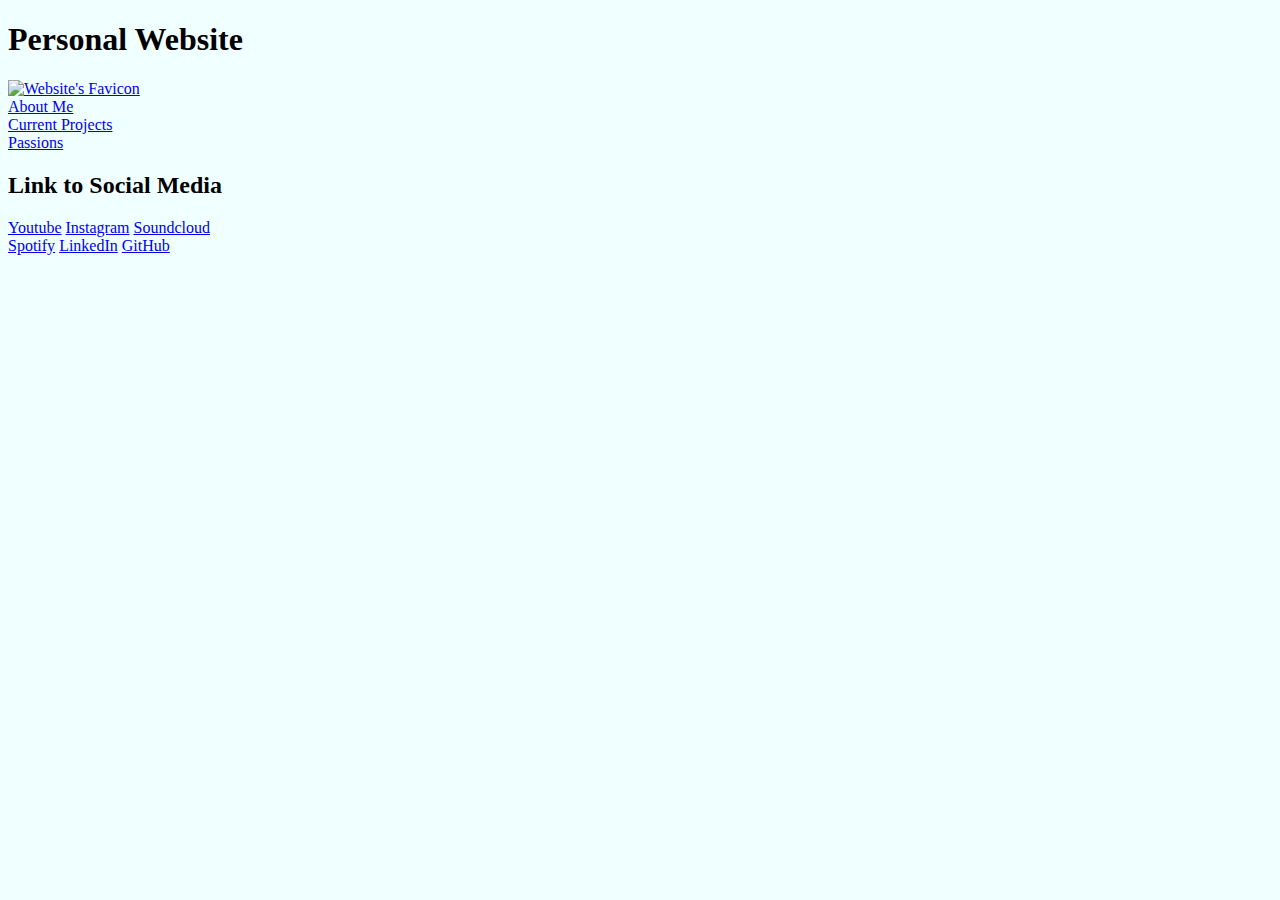
==== src/index.html @ 95a5ae53 "added a css file and background colour for the index section" ====
<!DOCTYPE html>
<html lang="en">
<head>
    <meta charset="UTF-8">
    <meta name="viewport" content="width=device-width, initial-scale=1.0">
    <link rel="stylesheet" href="IndexPageStyle.css">
    <title>Jethro's Personal Website</title>
</head>
<body>
    <h1>Personal Website</h1>
    <a href="index.html"><img src="/Users/jethrohermawan/Hestone.github.io/misc/hestone_favicon.jpg" alt="Website's Favicon" style="width:100px;height:100px;"></a><br>
    <a href="aboutme.html">About Me</a><br>
    <a href="currentprojects.html">Current Projects</a><br>
    <a href="passions.html">Passions</a><br>
    <h2>Link to Social Media</h2>
    <a href="https://www.youtube.com/@Hestone03">Youtube</a>
    <a href="https://www.instagram.com/jethro_hermawan/">Instagram</a>
    <a href="https://soundcloud.com/ilovemusic123-6">Soundcloud</a><br>
    <a href="https://open.spotify.com/artist/3FaK026HDOlML5NOuujxIH">Spotify</a>
    <a href="https://www.linkedin.com/in/jethro-hermawan-60b9b4217/">LinkedIn</a>
    <a href="https://github.com/Hestone">GitHub</a>
</body>
</html>
---- src/IndexPageStyle.css ----
body{
    background-color:azure
}
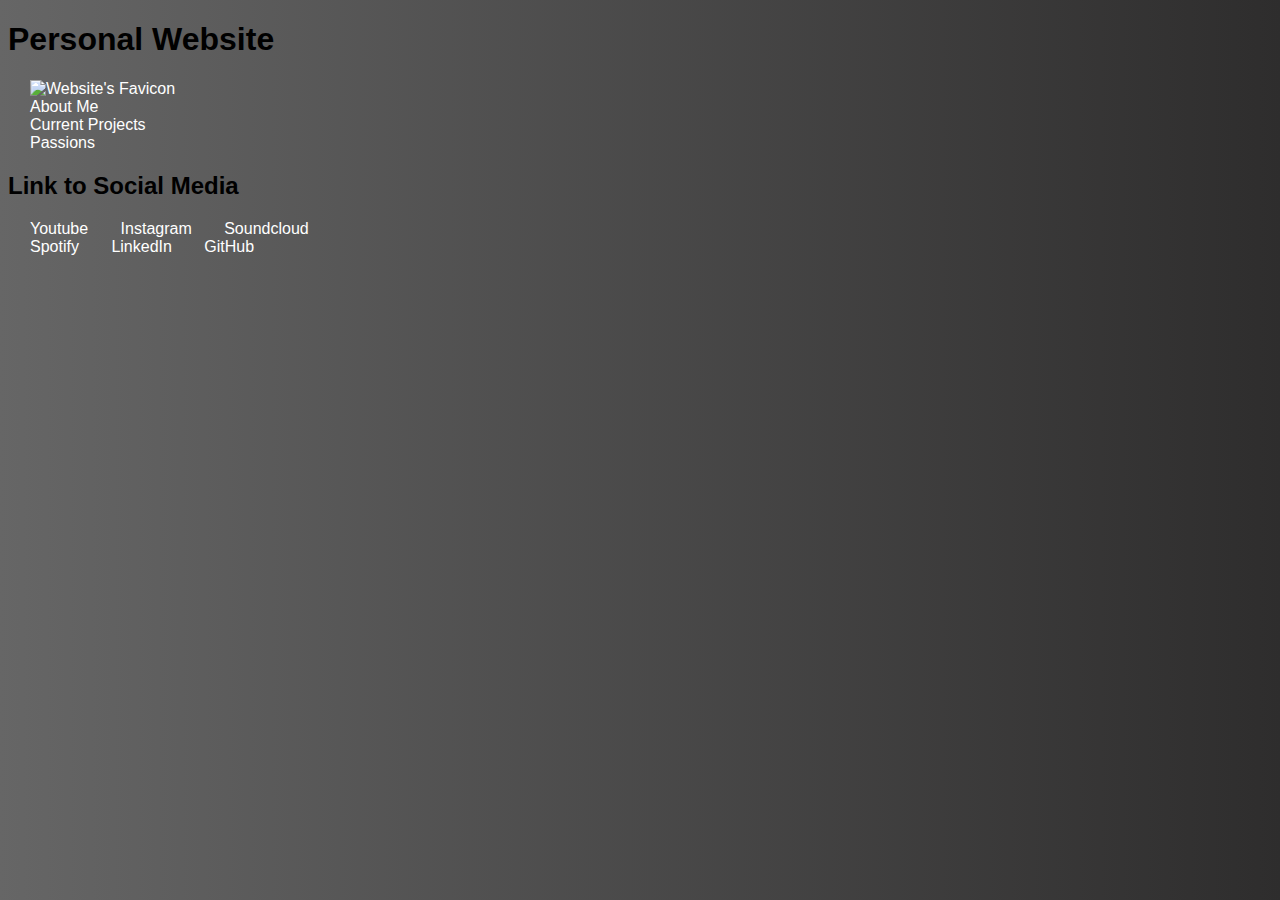
==== commit 01858856: "Resized the logo in the homepage to be bigger." ====
--- a/src/index.html
+++ b/src/index.html
@@ -8,7 +8,7 @@
 </head>
 <body>
     <h1>Personal Website</h1>
-    <a href="index.html"><img src="/Users/jethrohermawan/Hestone.github.io/misc/hestone_favicon.jpg" alt="Website's Favicon" style="width:100px;height:100px;"></a><br>
+    <a href="index.html"><img src="/Users/jethrohermawan/Hestone.github.io/misc/hestone_favicon.jpg" alt="Website's Favicon" style="width:1080px;height:600px;"></a><br>
     <a href="aboutme.html">About Me</a><br>
     <a href="currentprojects.html">Current Projects</a><br>
     <a href="passions.html">Passions</a><br>
--- a/src/IndexPageStyle.css
+++ b/src/IndexPageStyle.css
@@ -1,3 +1,17 @@
+*{
+    font-family:Arial, Helvetica, sans-serif;
+}
+
 body{
-    background-color:azure
+    background-image: linear-gradient(to left, #2E2D2D, #666666);
+}
+
+a{
+    margin-left: 16px;
+    text-decoration: none;
+    padding: 6px;
+    color:#ffffff;
+}
+a:hover{
+    color: #aaa1a1;
 }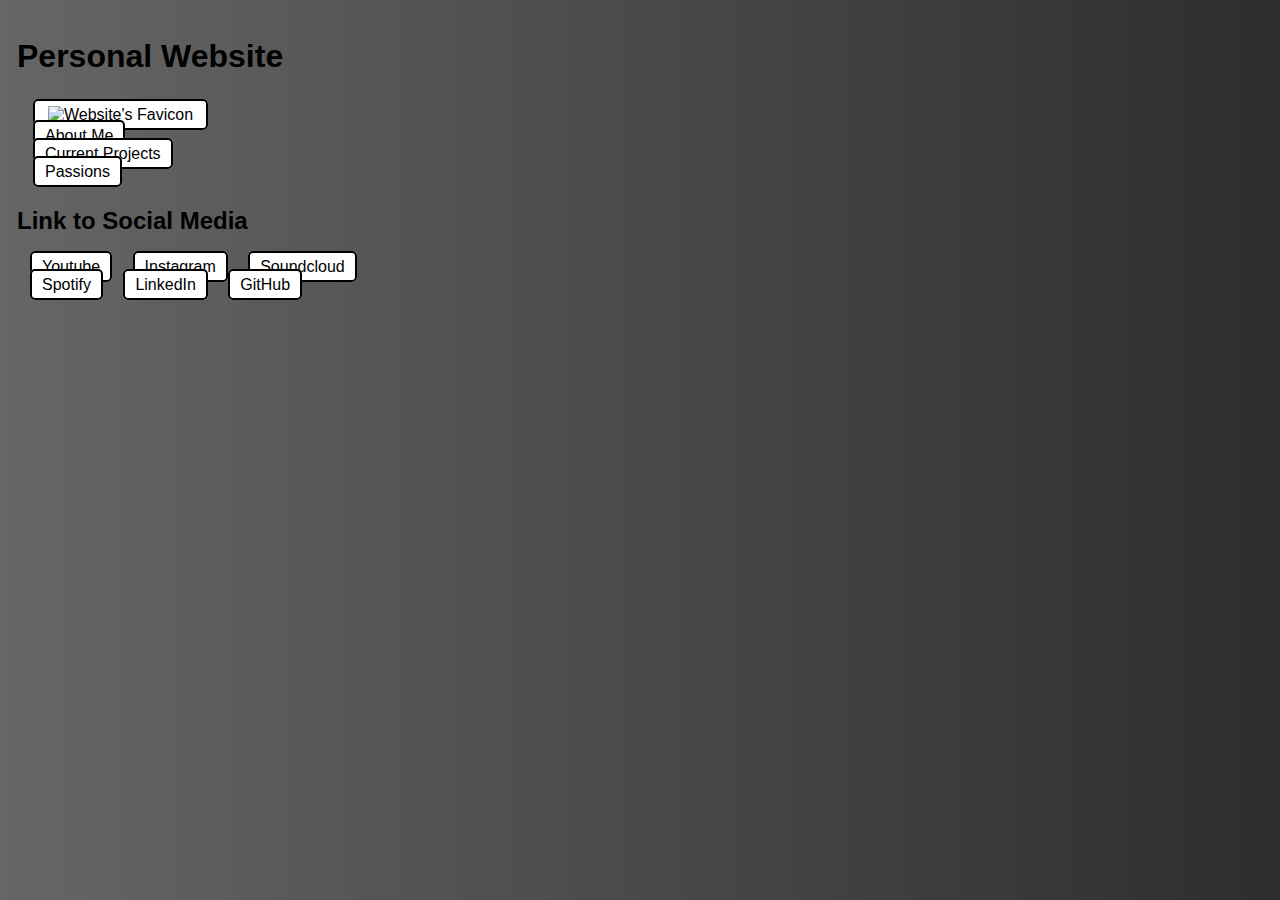
==== commit f3db68a8: "Aligned the Navigation Panel to the right and added a proper padding on all sections." ====
--- a/src/index.html
+++ b/src/index.html
@@ -8,10 +8,12 @@
 </head>
 <body>
     <h1>Personal Website</h1>
-    <a href="index.html"><img src="/Users/jethrohermawan/Hestone.github.io/misc/hestone_favicon.jpg" alt="Website's Favicon" style="width:1080px;height:600px;"></a><br>
-    <a href="aboutme.html">About Me</a><br>
-    <a href="currentprojects.html">Current Projects</a><br>
-    <a href="passions.html">Passions</a><br>
+    <ul id="nav">
+        <a href="index.html"><img src="/Users/jethrohermawan/Hestone.github.io/misc/hestone_favicon.jpg" alt="Website's Favicon" style="align-items:center;width:1080px;height:600px;"></a><br>
+        <a href="aboutme.html">About Me</a><br>
+        <a href="currentprojects.html">Current Projects</a><br>
+        <a href="passions.html">Passions</a><br>
+    </ul>
     <h2>Link to Social Media</h2>
     <a href="https://www.youtube.com/@Hestone03">Youtube</a>
     <a href="https://www.instagram.com/jethro_hermawan/">Instagram</a>
--- a/src/IndexPageStyle.css
+++ b/src/IndexPageStyle.css
@@ -1,5 +1,6 @@
 *{
     font-family:Arial, Helvetica, sans-serif;
+    padding:3px;
 }
 
 body{
@@ -10,7 +11,13 @@
     margin-left: 16px;
     text-decoration: none;
     padding: 6px;
-    color:#ffffff;
+    color:#333;
+    border: 2px solid black;
+    border-radius:5px;
+    background-color:white;
+    color:black;
+    cursor: pointer;
+    padding: 5px 10px;
 }
 a:hover{
     color: #aaa1a1;
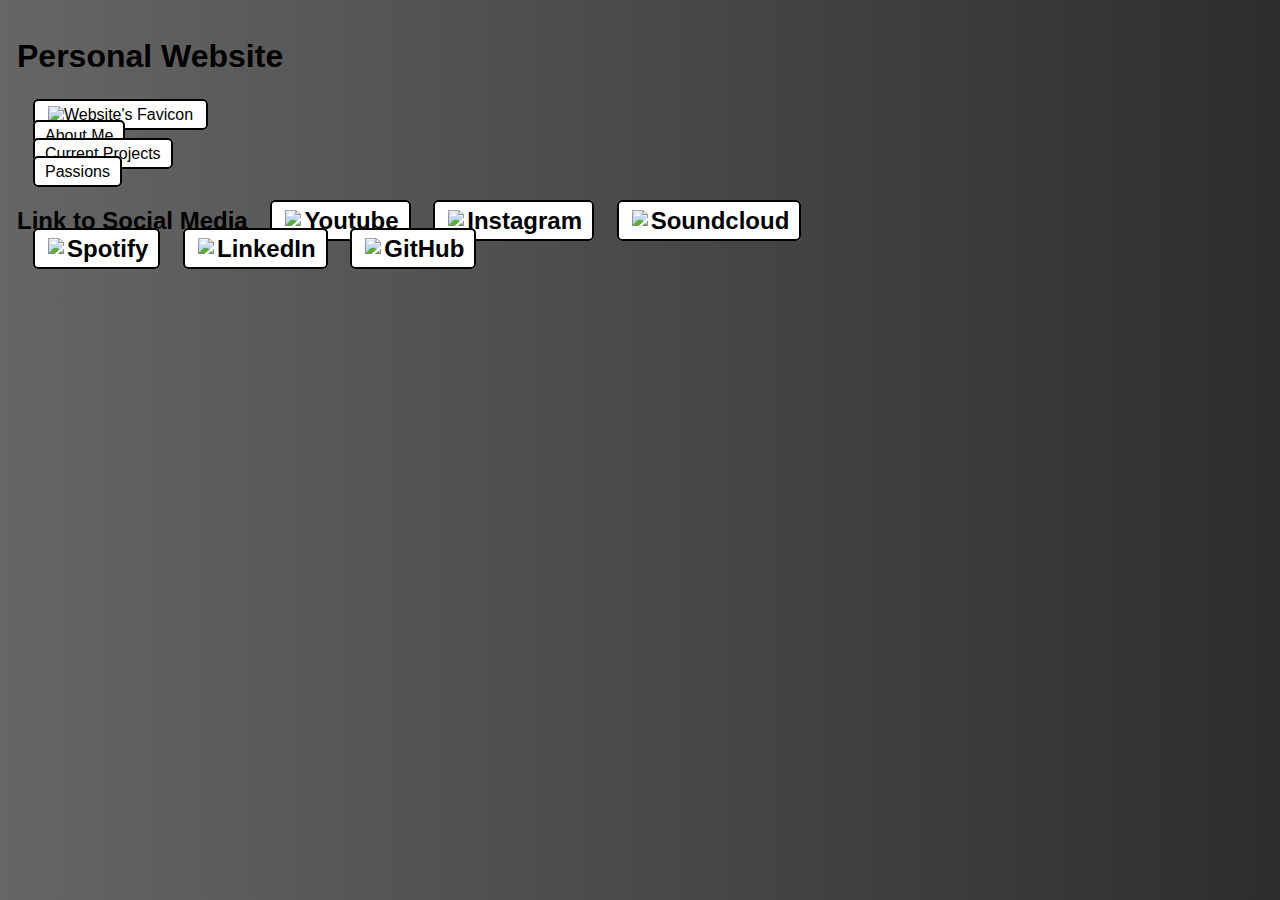
==== commit fa4173c3: "Coded the images into the Index.html file" ====
--- a/src/index.html
+++ b/src/index.html
@@ -14,12 +14,12 @@
         <a href="currentprojects.html">Current Projects</a><br>
         <a href="passions.html">Passions</a><br>
     </ul>
-    <h2>Link to Social Media</h2>
-    <a href="https://www.youtube.com/@Hestone03">Youtube</a>
-    <a href="https://www.instagram.com/jethro_hermawan/">Instagram</a>
-    <a href="https://soundcloud.com/ilovemusic123-6">Soundcloud</a><br>
-    <a href="https://open.spotify.com/artist/3FaK026HDOlML5NOuujxIH">Spotify</a>
-    <a href="https://www.linkedin.com/in/jethro-hermawan-60b9b4217/">LinkedIn</a>
-    <a href="https://github.com/Hestone">GitHub</a>
+    <h2>Link to Social Media</h2="/Users/jethrohermawan/Hestone.github.io/misc/spotify.jpeg">
+    <a href="https://www.youtube.com/@Hestone03"><img src="/Users/jethrohermawan/Hestone.github.io/misc/youtube.png">Youtube</a>
+    <a href="https://www.instagram.com/jethro_hermawan/"><img src="/Users/jethrohermawan/Hestone.github.io/misc/instagram.png">Instagram</a>
+    <a href="https://soundcloud.com/ilovemusic123-6"><img src="/Users/jethrohermawan/Hestone.github.io/misc/soundcloud.png">Soundcloud</a><br>
+    <a href="https://open.spotify.com/artist/3FaK026HDOlML5NOuujxIH"><img src="/Users/jethrohermawan/Hestone.github.io/misc/spotify.jpeg">Spotify</a>
+    <a href="https://www.linkedin.com/in/jethro-hermawan-60b9b4217/"><img src="/Users/jethrohermawan/Hestone.github.io/misc/linkedin.png">LinkedIn</a>
+    <a href="https://github.com/Hestone"><img src="/Users/jethrohermawan/Hestone.github.io/misc/github.png">GitHub</a>
 </body>
 </html>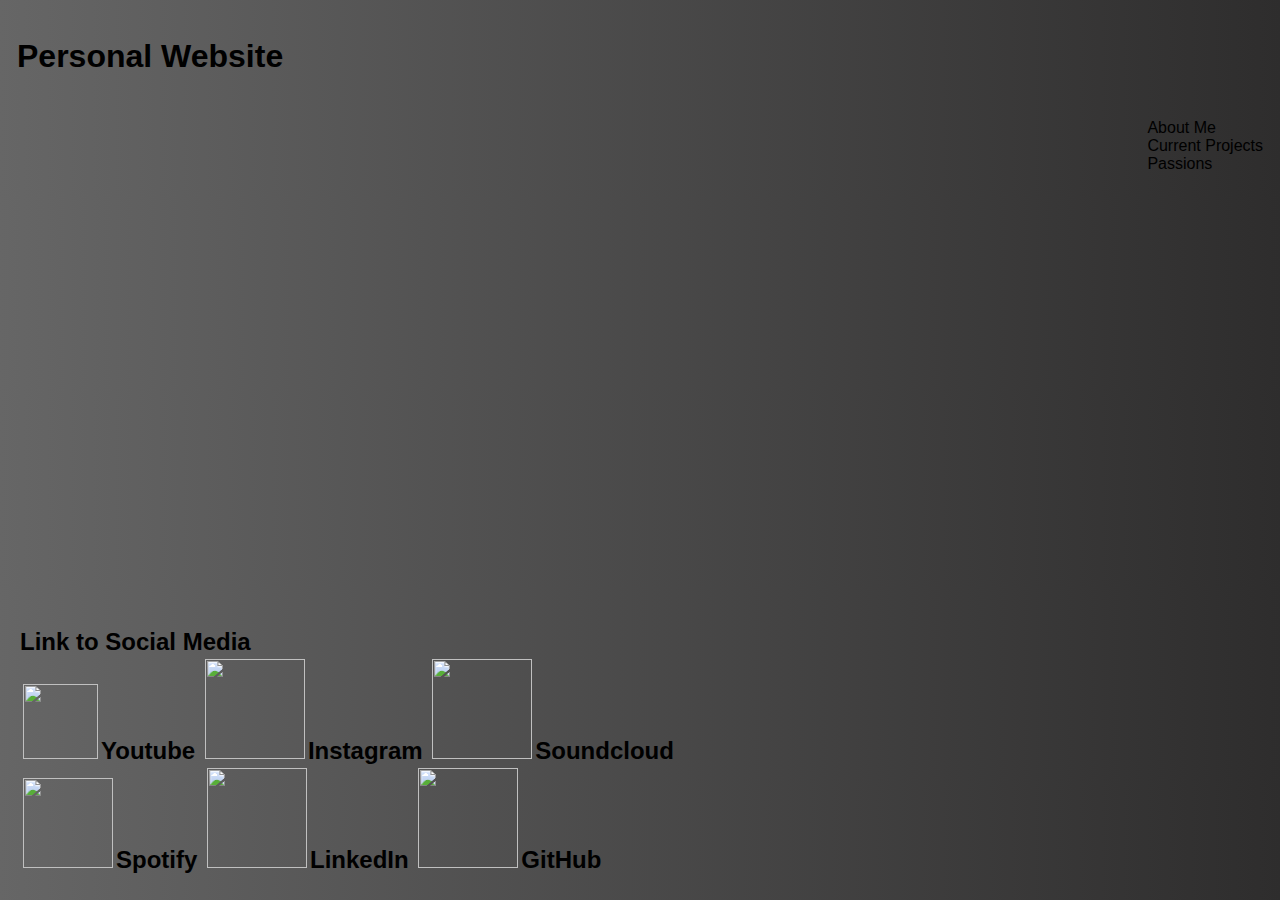
==== commit 1595f4bd: "Resized the social media logos and placed them on the bottom left of the website." ====
--- a/src/index.html
+++ b/src/index.html
@@ -9,17 +9,19 @@
 <body>
     <h1>Personal Website</h1>
     <ul id="nav">
-        <a href="index.html"><img src="/Users/jethrohermawan/Hestone.github.io/misc/hestone_favicon.jpg" alt="Website's Favicon" style="align-items:center;width:1080px;height:600px;"></a><br>
+        <!-- <a href="index.html"><img src="/Users/jethrohermawan/Hestone.github.io/misc/hestone_favicon.jpg" alt="Website's Favicon" style="align-items:center;width:1080px;height:600px;"></a><br> -->
         <a href="aboutme.html">About Me</a><br>
         <a href="currentprojects.html">Current Projects</a><br>
         <a href="passions.html">Passions</a><br>
     </ul>
-    <h2>Link to Social Media</h2="/Users/jethrohermawan/Hestone.github.io/misc/spotify.jpeg">
-    <a href="https://www.youtube.com/@Hestone03"><img src="/Users/jethrohermawan/Hestone.github.io/misc/youtube.png">Youtube</a>
-    <a href="https://www.instagram.com/jethro_hermawan/"><img src="/Users/jethrohermawan/Hestone.github.io/misc/instagram.png">Instagram</a>
-    <a href="https://soundcloud.com/ilovemusic123-6"><img src="/Users/jethrohermawan/Hestone.github.io/misc/soundcloud.png">Soundcloud</a><br>
-    <a href="https://open.spotify.com/artist/3FaK026HDOlML5NOuujxIH"><img src="/Users/jethrohermawan/Hestone.github.io/misc/spotify.jpeg">Spotify</a>
-    <a href="https://www.linkedin.com/in/jethro-hermawan-60b9b4217/"><img src="/Users/jethrohermawan/Hestone.github.io/misc/linkedin.png">LinkedIn</a>
-    <a href="https://github.com/Hestone"><img src="/Users/jethrohermawan/Hestone.github.io/misc/github.png">GitHub</a>
+    <div class="linksocialmedia">
+        <h2>Link to Social Media</h2="/Users/jethrohermawan/Hestone.github.io/misc/spotify.jpeg"><br>
+        <a href="https://www.youtube.com/@Hestone03"><img src="/Users/jethrohermawan/Hestone.github.io/misc/youtube.png" style="width:75px;height:75px">Youtube</a>
+        <a href="https://www.instagram.com/jethro_hermawan/"><img src="/Users/jethrohermawan/Hestone.github.io/misc/instagram.png" style="width:100px;height:100px">Instagram</a>
+        <a href="https://soundcloud.com/ilovemusic123-6"><img src="/Users/jethrohermawan/Hestone.github.io/misc/soundcloud.png" style="width:100px;height:100px">Soundcloud</a><br>
+        <a href="https://open.spotify.com/artist/3FaK026HDOlML5NOuujxIH"><img src="/Users/jethrohermawan/Hestone.github.io/misc/spotify.jpeg" style="width:90px;height:90px">Spotify</a>
+        <a href="https://www.linkedin.com/in/jethro-hermawan-60b9b4217/"><img src="/Users/jethrohermawan/Hestone.github.io/misc/linkedin.png" style="width:100px;height:100px">LinkedIn</a>
+        <a href="https://github.com/Hestone"><img src="/Users/jethrohermawan/Hestone.github.io/misc/github.png" style="width:100px;height:100px">GitHub</a>
+    </div>
 </body>
 </html>--- a/src/IndexPageStyle.css
+++ b/src/IndexPageStyle.css
@@ -1,6 +1,16 @@
 *{
     font-family:Arial, Helvetica, sans-serif;
+    padding: 3px;
+}
+
+#nav{
+    float:right;
     padding:3px;
+}
+
+.linksocialmedia{
+    position: absolute;
+    bottom: 0;
 }
 
 body{
@@ -8,6 +18,7 @@
 }
 
 a{
+    display:contents;
     margin-left: 16px;
     text-decoration: none;
     padding: 6px;
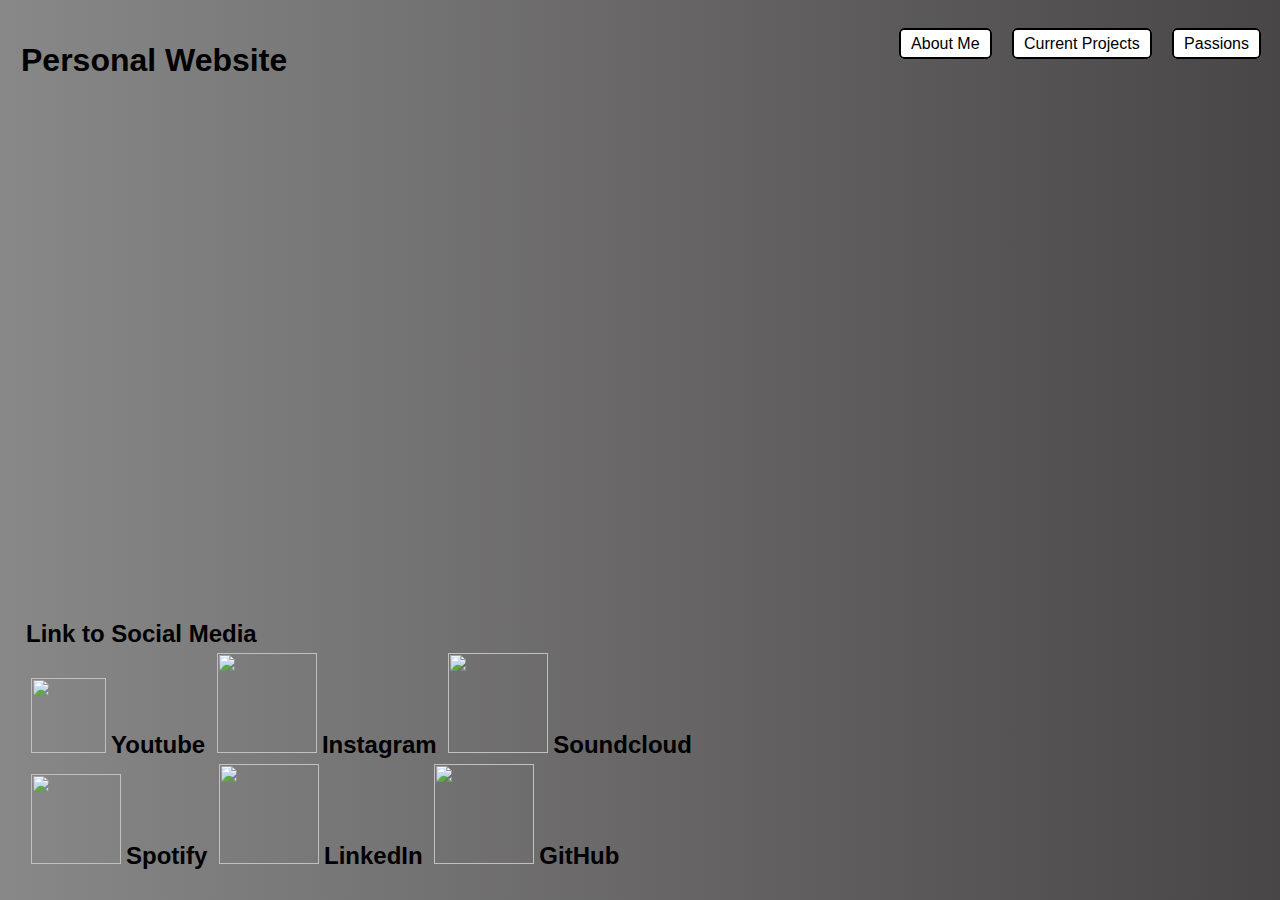
==== commit 6457b657: "Add several pixels of padding and coded the css border for the navigation panel in the homepage." ====
--- a/src/index.html
+++ b/src/index.html
@@ -7,13 +7,13 @@
     <title>Jethro's Personal Website</title>
 </head>
 <body>
-    <h1>Personal Website</h1>
     <ul id="nav">
         <!-- <a href="index.html"><img src="/Users/jethrohermawan/Hestone.github.io/misc/hestone_favicon.jpg" alt="Website's Favicon" style="align-items:center;width:1080px;height:600px;"></a><br> -->
-        <a href="aboutme.html">About Me</a><br>
-        <a href="currentprojects.html">Current Projects</a><br>
-        <a href="passions.html">Passions</a><br>
+        <a href="aboutme.html">About Me</a>
+        <a href="currentprojects.html">Current Projects</a>
+        <a href="passions.html">Passions</a>
     </ul>
+    <h1>Personal Website</h1>
     <div class="linksocialmedia">
         <h2>Link to Social Media</h2="/Users/jethrohermawan/Hestone.github.io/misc/spotify.jpeg"><br>
         <a href="https://www.youtube.com/@Hestone03"><img src="/Users/jethrohermawan/Hestone.github.io/misc/youtube.png" style="width:75px;height:75px">Youtube</a>
--- a/src/IndexPageStyle.css
+++ b/src/IndexPageStyle.css
@@ -1,6 +1,6 @@
 *{
     font-family:Arial, Helvetica, sans-serif;
-    padding: 3px;
+    padding:5px;
 }
 
 #nav{
@@ -14,10 +14,24 @@
 }
 
 body{
-    background-image: linear-gradient(to left, #2E2D2D, #666666);
+    background-image: linear-gradient(to left, #484646, #898888);
+    padding:3px;
 }
 
-a{
+#nav a{
+    margin-left: 16px;
+    text-decoration: none;
+    padding: 6px;
+    color:#333;
+    border: 2px solid black;
+    border-radius:5px;
+    background-color:white;
+    color:black;
+    cursor: pointer;
+    padding: 5px 10px;    
+}
+
+.linksocialmedia a{
     display:contents;
     margin-left: 16px;
     text-decoration: none;
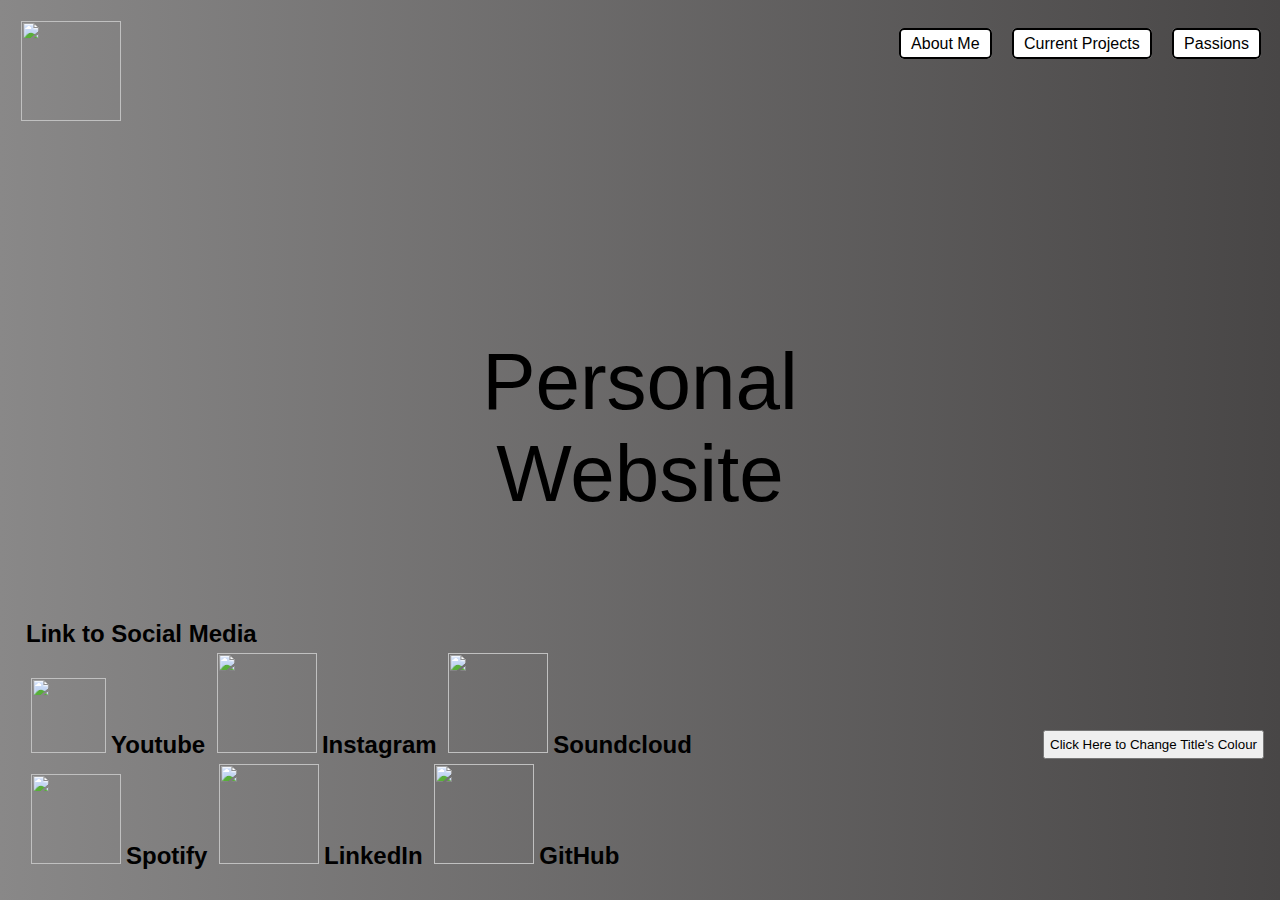
==== commit b3a62843: "added a button to change title's colour andadded a small logo on the top left corner." ====
--- a/src/index.html
+++ b/src/index.html
@@ -5,15 +5,28 @@
     <meta name="viewport" content="width=device-width, initial-scale=1.0">
     <link rel="stylesheet" href="IndexPageStyle.css">
     <title>Jethro's Personal Website</title>
+    <script>
+        function ChangeColour(){
+            const text = document.getElementById("title");
+            if(text.style.color == "white"){
+                text.style.color = "black";
+            }
+            else{
+                text.style.color = "white";
+            }
+        }
+    </script>
 </head>
 <body>
+    <img src="/Users/jethrohermawan/Hestone.github.io/misc/hestone_favicon.jpg" style="width:100px;height:100px;">
     <ul id="nav">
-        <!-- <a href="index.html"><img src="/Users/jethrohermawan/Hestone.github.io/misc/hestone_favicon.jpg" alt="Website's Favicon" style="align-items:center;width:1080px;height:600px;"></a><br> -->
         <a href="aboutme.html">About Me</a>
         <a href="currentprojects.html">Current Projects</a>
         <a href="passions.html">Passions</a>
     </ul>
-    <h1>Personal Website</h1>
+    <div class="content" onclick="TextClicked()">
+        <p id="title" style="font-size:500%">Personal<br>Website</p>
+    </div>
     <div class="linksocialmedia">
         <h2>Link to Social Media</h2="/Users/jethrohermawan/Hestone.github.io/misc/spotify.jpeg"><br>
         <a href="https://www.youtube.com/@Hestone03"><img src="/Users/jethrohermawan/Hestone.github.io/misc/youtube.png" style="width:75px;height:75px">Youtube</a>
@@ -23,5 +36,6 @@
         <a href="https://www.linkedin.com/in/jethro-hermawan-60b9b4217/"><img src="/Users/jethrohermawan/Hestone.github.io/misc/linkedin.png" style="width:100px;height:100px">LinkedIn</a>
         <a href="https://github.com/Hestone"><img src="/Users/jethrohermawan/Hestone.github.io/misc/github.png" style="width:100px;height:100px">GitHub</a>
     </div>
+    <button onclick="ChangeColour()" style="float:right;">Click Here to Change Title's Colour</button>
 </body>
 </html>--- a/src/IndexPageStyle.css
+++ b/src/IndexPageStyle.css
@@ -1,6 +1,11 @@
 *{
     font-family:Arial, Helvetica, sans-serif;
     padding:5px;
+}
+
+.content{
+    padding: 10% 0;
+    text-align: center;
 }
 
 #nav{
@@ -44,6 +49,26 @@
     cursor: pointer;
     padding: 5px 10px;
 }
+#nav a:hover{
+    color: #aaa1a1;
+}
+
 a:hover{
     color: #aaa1a1;
+}
+
+.content{
+    animation: transitionIn 1s;
+    transition-timing-function:ease-in;
+}
+
+@keyframes transitionIn{
+    from{
+        opacity: 0;
+        transform:scale(0);
+    }
+
+    to{
+        opacity: 1;
+    }
 }